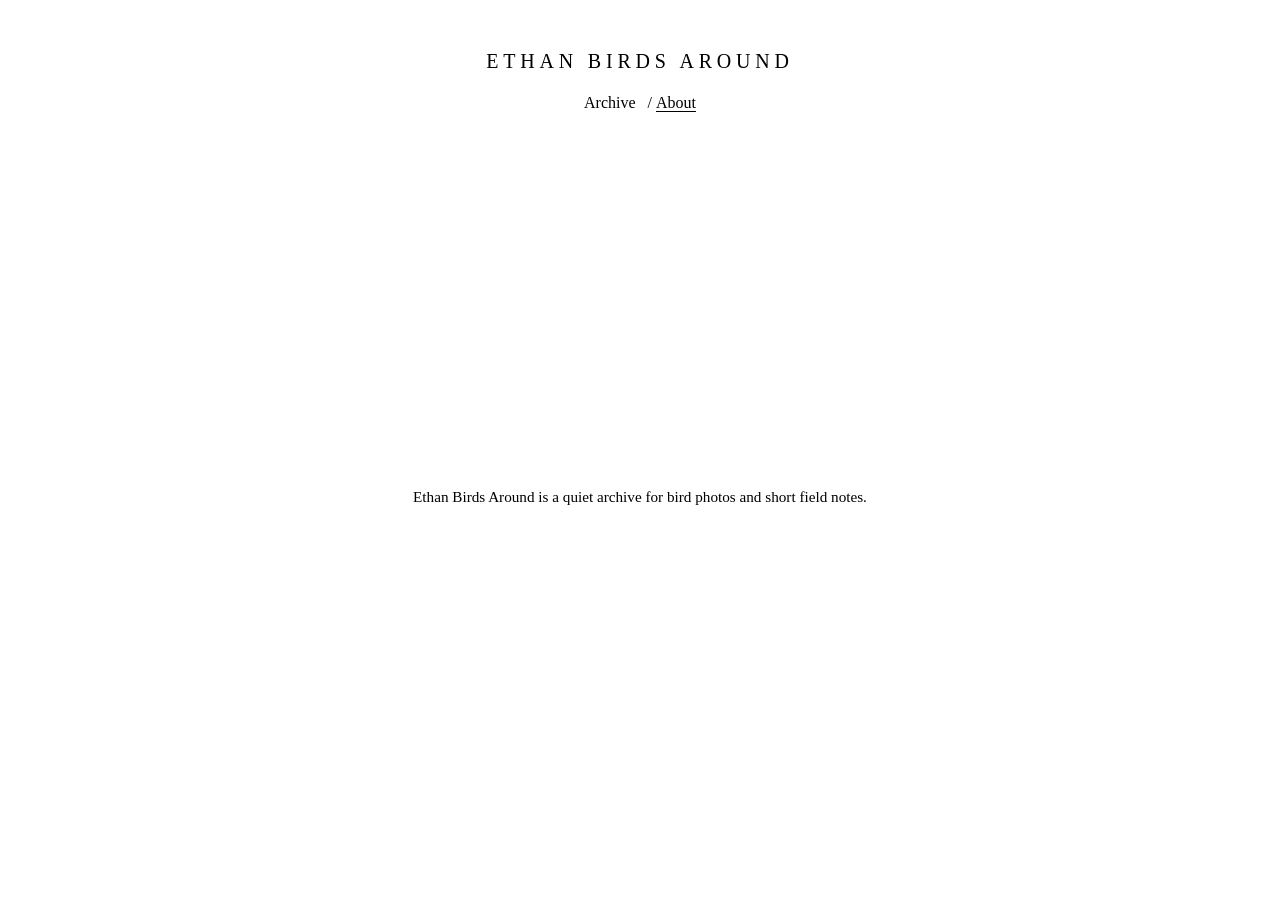
==== about.html @ 2aba2bde "Publish Ethan Birds Around site" ====
<!DOCTYPE html>
<html lang="en">
  <head>
    <meta charset="UTF-8" />
    <meta name="viewport" content="width=device-width, initial-scale=1.0" />
    <title>About | Ethan Birds Around</title>
    <meta
      name="description"
      content="About Ethan Birds Around."
    />
    <link rel="stylesheet" href="styles.css" />
  </head>
  <body>
    <header class="site-header">
      <div class="container">
        <h1 class="site-title">
          <a href="index.html">Ethan Birds Around</a>
        </h1>

        <nav aria-label="Primary">
          <ul class="site-nav">
            <li>
              <a href="index.html">Archive</a>
            </li>
            <li class="is-current">
              <a href="about.html" aria-current="page">About</a>
            </li>
          </ul>
        </nav>
      </div>
    </header>

    <main class="about-page">
      <section class="container about-page__content">
        <p>
          Ethan Birds Around is a quiet archive for bird photos and short field
          notes.
        </p>
      </section>
    </main>
  </body>
</html>
---- styles.css ----
:root {
  --page-width: 620px;
  --page-padding: 20px;
  --text: #000000;
  --background: #ffffff;
}

*,
*::before,
*::after {
  box-sizing: border-box;
}

html {
  height: 100%;
  scroll-behavior: smooth;
}

body {
  display: flex;
  flex-flow: column nowrap;
  justify-content: flex-start;
  min-height: 100%;
  margin: 0;
  background: var(--background);
  color: var(--text);
  font-family: "Times New Roman", Georgia, serif;
  -webkit-font-smoothing: antialiased;
  text-rendering: optimizeLegibility;
}

img {
  display: block;
  width: 100%;
  height: auto;
}

a {
  color: inherit;
  text-decoration: none;
}

p,
h1,
h2 {
  margin: 0;
  font-weight: 400;
}

.container {
  width: min(100%, var(--page-width));
  margin: 0 auto;
  padding: 0 var(--page-padding);
}

.site-header {
  position: fixed;
  top: 0;
  left: 0;
  z-index: 10;
  width: 100%;
  padding-top: 3vh;
  background: #ffffff;
  text-align: center;
}

.site-title,
.site-nav {
  line-height: 1;
}

.site-title {
  margin: 1.5rem auto;
  font-size: 1.25rem;
  font-weight: 400;
  letter-spacing: 0.24em;
  text-transform: uppercase;
}

.site-nav {
  margin: 0 auto 1.5rem;
  padding: 0;
}

.site-nav li {
  display: inline-block;
  font-size: 1rem;
}

.site-nav li:not(:last-child)::after {
  content: "/";
  display: inline-block;
  margin-left: 0.5rem;
}

.site-nav a {
  text-decoration: none;
}

.site-nav .is-current a {
  text-decoration: underline;
  text-underline-offset: 0.18em;
}

.archive-page,
.post-page {
  flex: 1 1 auto;
  padding-top: calc(3vh + 7.25rem);
  padding-bottom: 3rem;
}

.archive-list,
.post-detail {
  text-align: center;
}

.archive-year {
  padding-top: 1.25rem;
  margin-bottom: 1rem;
  font-size: 0.95rem;
  line-height: 1.4;
}

.archive-item {
  margin-bottom: 2rem;
}

.archive-item__image-link {
  display: block;
  width: 100%;
  aspect-ratio: 1 / 1;
  overflow: hidden;
  background: #f5f5f5;
}

.archive-item__image {
  width: 100%;
  height: 100%;
  object-fit: cover;
  transition:
    opacity 180ms ease,
    filter 180ms ease;
}

.archive-item__image-link:hover .archive-item__image,
.archive-item__image-link:focus-visible .archive-item__image {
  opacity: 0.92;
  filter: grayscale(100%);
}

.archive-item__title {
  margin-top: 1rem;
  font-size: 1rem;
  line-height: 1.4;
}

.archive-item__title a {
  text-decoration: underline;
  text-underline-offset: 0.14em;
}

.archive-item__meta,
.post-detail__meta,
.post-detail__body p,
.post-detail__back {
  font-size: 0.95rem;
  line-height: 1.45;
}

.archive-item__meta,
.post-detail__meta {
  margin-top: 0.25rem;
}

.about-page {
  box-sizing: border-box;
  display: flex;
  align-items: center;
  justify-content: center;
  padding-top: calc(3vh + 7.25rem);
  padding-bottom: 3rem;
  min-height: 100vh;
}

.about-page__content {
  text-align: center;
}

.about-page__content p {
  margin: 0 auto;
  font-size: 0.95rem;
  line-height: 1.45;
}

.post-detail__back {
  display: inline-block;
  margin-bottom: 1rem;
  text-decoration: underline;
  text-underline-offset: 0.18em;
}

.post-detail__image-wrap {
  position: relative;
  width: 100%;
  aspect-ratio: 1 / 1;
  overflow: hidden;
  margin-bottom: 1rem;
  background: #f5f5f5;
}

.post-detail__image {
  width: 100%;
  height: 100%;
  object-fit: cover;
}

.post-detail__title {
  font-size: 1.05rem;
  line-height: 1.4;
}

.post-detail__count {
  margin-bottom: 1rem;
  font-size: 0.95rem;
  line-height: 1.45;
}

.post-detail__nav {
  position: absolute;
  top: 0;
  bottom: 0;
  width: 50%;
  border: 0;
  padding: 0;
  background: transparent;
}

.post-detail__nav--left {
  left: 0;
  cursor: url("data:image/svg+xml,%3Csvg xmlns='http://www.w3.org/2000/svg' width='48' height='48' viewBox='0 0 48 48'%3E%3Ctext x='50%25' y='50%25' dominant-baseline='middle' text-anchor='middle' font-family='Arial' font-size='30' font-weight='300' fill='white'%3E%26lt%3B%3C/text%3E%3C/svg%3E") 24 24, w-resize;
}

.post-detail__nav--right {
  right: 0;
  cursor: url("data:image/svg+xml,%3Csvg xmlns='http://www.w3.org/2000/svg' width='48' height='48' viewBox='0 0 48 48'%3E%3Ctext x='50%25' y='50%25' dominant-baseline='middle' text-anchor='middle' font-family='Arial' font-size='30' font-weight='300' fill='white'%3E%26gt%3B%3C/text%3E%3C/svg%3E") 24 24, e-resize;
}

.post-detail__nav:focus-visible {
  outline: 1px solid #000000;
  outline-offset: -1px;
}

.post-detail__body {
  margin-top: 1rem;
}

.post-detail__body p {
  margin-bottom: 1rem;
  text-align: left;
}

.post-detail__empty {
  font-size: 0.95rem;
  line-height: 1.45;
}

@media (max-width: 640px) {
  .site-title {
    font-size: 1.05rem;
    letter-spacing: 0.18em;
  }

  .archive-page,
  .post-page,
  .about-page {
    padding-top: calc(3vh + 6.75rem);
  }
}

@media (prefers-reduced-motion: reduce) {
  html {
    scroll-behavior: auto;
  }

  *,
  *::before,
  *::after {
    transition: none !important;
  }
}
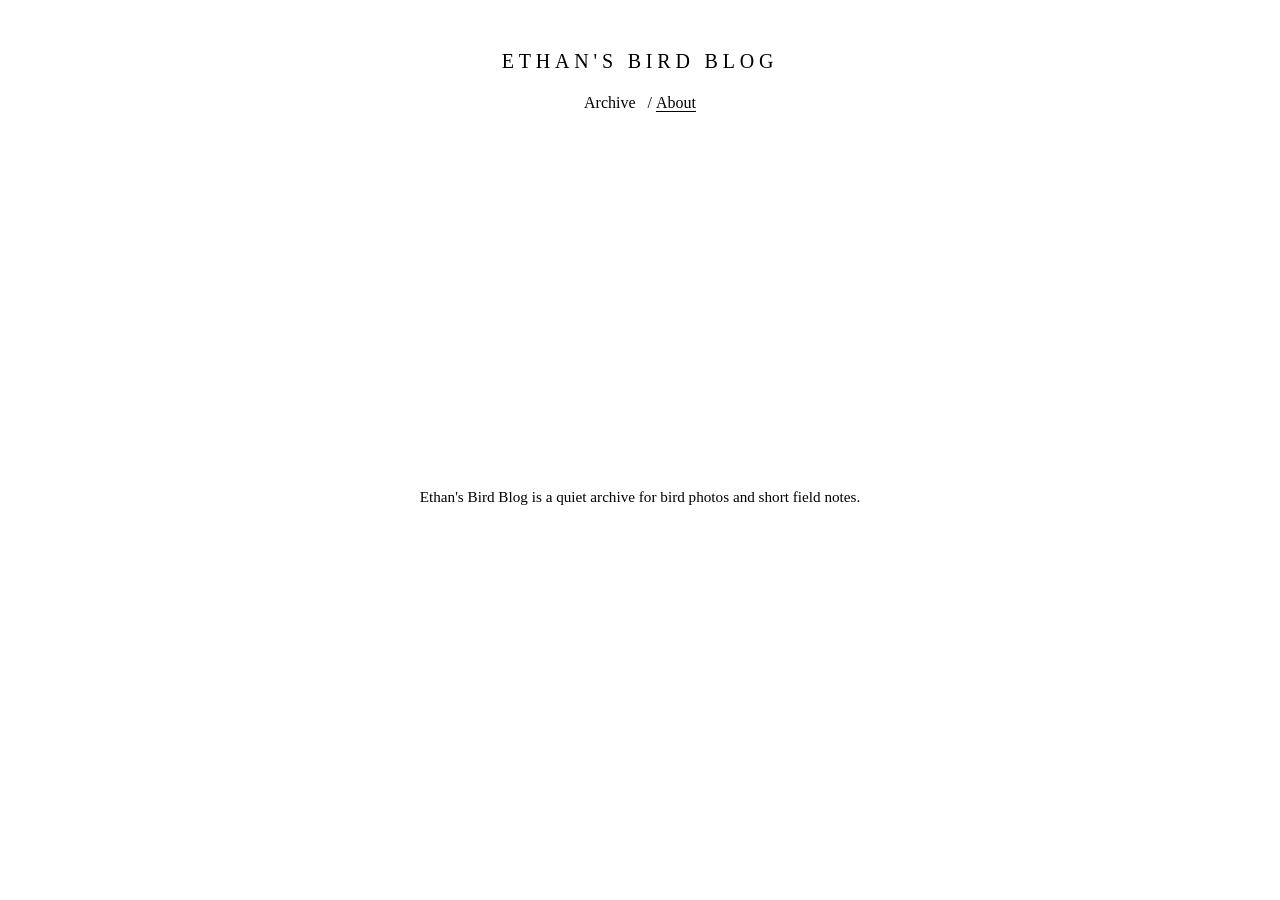
==== commit 12644797: "Remove bird blog site files and assets" ====
--- a/about.html
+++ b/about.html
@@ -3,10 +3,10 @@
   <head>
     <meta charset="UTF-8" />
     <meta name="viewport" content="width=device-width, initial-scale=1.0" />
-    <title>About | Ethan Birds Around</title>
+    <title>About | Ethan's Bird Blog</title>
     <meta
       name="description"
-      content="About Ethan Birds Around."
+      content="About Ethan's Bird Blog."
     />
     <link rel="stylesheet" href="styles.css" />
   </head>
@@ -14,7 +14,7 @@
     <header class="site-header">
       <div class="container">
         <h1 class="site-title">
-          <a href="index.html">Ethan Birds Around</a>
+          <a href="index.html">Ethan's Bird Blog</a>
         </h1>
 
         <nav aria-label="Primary">
@@ -33,7 +33,7 @@
     <main class="about-page">
       <section class="container about-page__content">
         <p>
-          Ethan Birds Around is a quiet archive for bird photos and short field
+          Ethan's Bird Blog is a quiet archive for bird photos and short field
           notes.
         </p>
       </section>
--- a/styles.css
+++ b/styles.css
@@ -137,6 +137,7 @@
   width: 100%;
   height: 100%;
   object-fit: cover;
+  object-position: center;
   transition:
     opacity 180ms ease,
     filter 180ms ease;
@@ -212,6 +213,7 @@
   width: 100%;
   height: 100%;
   object-fit: cover;
+  object-position: center;
 }
 
 .post-detail__title {
